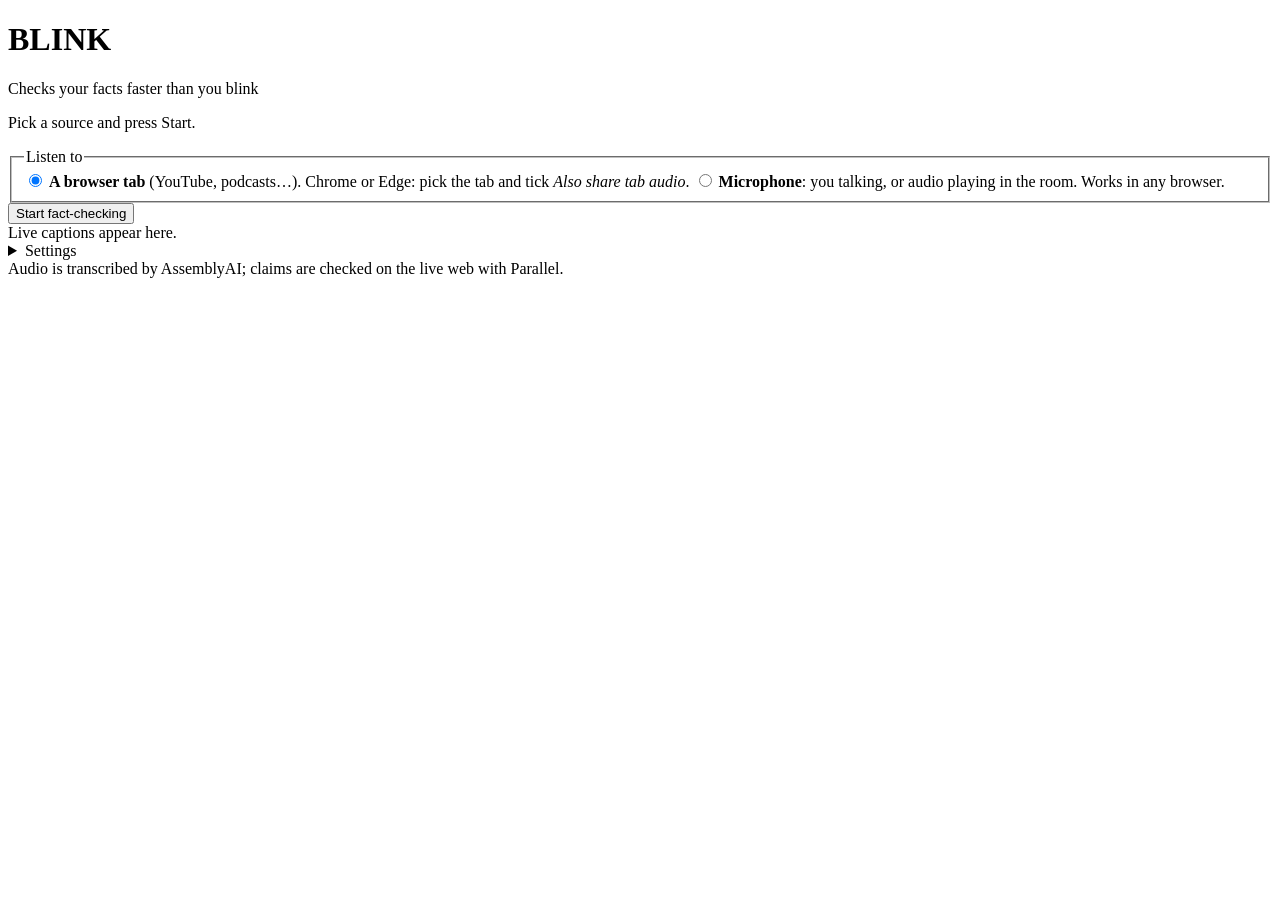
==== web/index.html @ d495c0fc "Add BLINK website and Railway deployment stream_server.py now also serves a web page that captures a" ====
<!doctype html>
<html lang="en">
<head>
  <meta charset="utf-8" />
  <meta name="viewport" content="width=device-width, initial-scale=1" />
  <title>BLINK</title>
  <meta name="description" content="BLINK checks your facts faster than you blink: live fact-checking for YouTube, podcasts and anything you can hear." />
  <link rel="stylesheet" href="/sidepanel.css" />
  <link rel="stylesheet" href="/site.css" />
</head>
<body>
  <main>
    <header>
      <div>
        <h1>BLINK</h1>
        <p class="muted tagline">Checks your facts faster than you blink</p>
        <p id="status" class="muted">Pick a source and press Start.</p>
      </div>
      <button id="stop" hidden>Stop</button>
    </header>

    <form id="start-form" class="start">
      <fieldset>
        <legend>Listen to</legend>
        <label class="choice"><input type="radio" name="source" value="tab" checked />
          <span><strong>A browser tab</strong> (YouTube, podcasts…). Chrome or Edge: pick the tab and tick <em>Also share tab audio</em>.</span></label>
        <label class="choice"><input type="radio" name="source" value="mic" />
          <span><strong>Microphone</strong>: you talking, or audio playing in the room. Works in any browser.</span></label>
      </fieldset>
      <label id="code-row" hidden>Access code
        <input id="code" type="password" autocomplete="off" />
      </label>
      <button id="start" class="primary" type="submit">Start fact-checking</button>
    </form>

    <section id="caption" class="caption muted">Live captions appear here.</section>
    <section id="feed" aria-live="polite"></section>

    <details>
      <summary>Settings</summary>
      <label>Say out loud
        <select id="speak">
          <option value="all">Every verdict</option>
          <option value="false">Only false or misleading (with the right answer)</option>
          <option value="off">Nothing (show only)</option>
        </select>
      </label>
      <label>Voice speed
        <input id="rate" type="range" min="0.8" max="1.8" step="0.05" value="1.15" />
      </label>
    </details>
    <footer class="muted">Audio is transcribed by AssemblyAI; claims are checked on the live web with Parallel.</footer>
  </main>
  <script src="/app.js" type="module"></script>
</body>
</html>
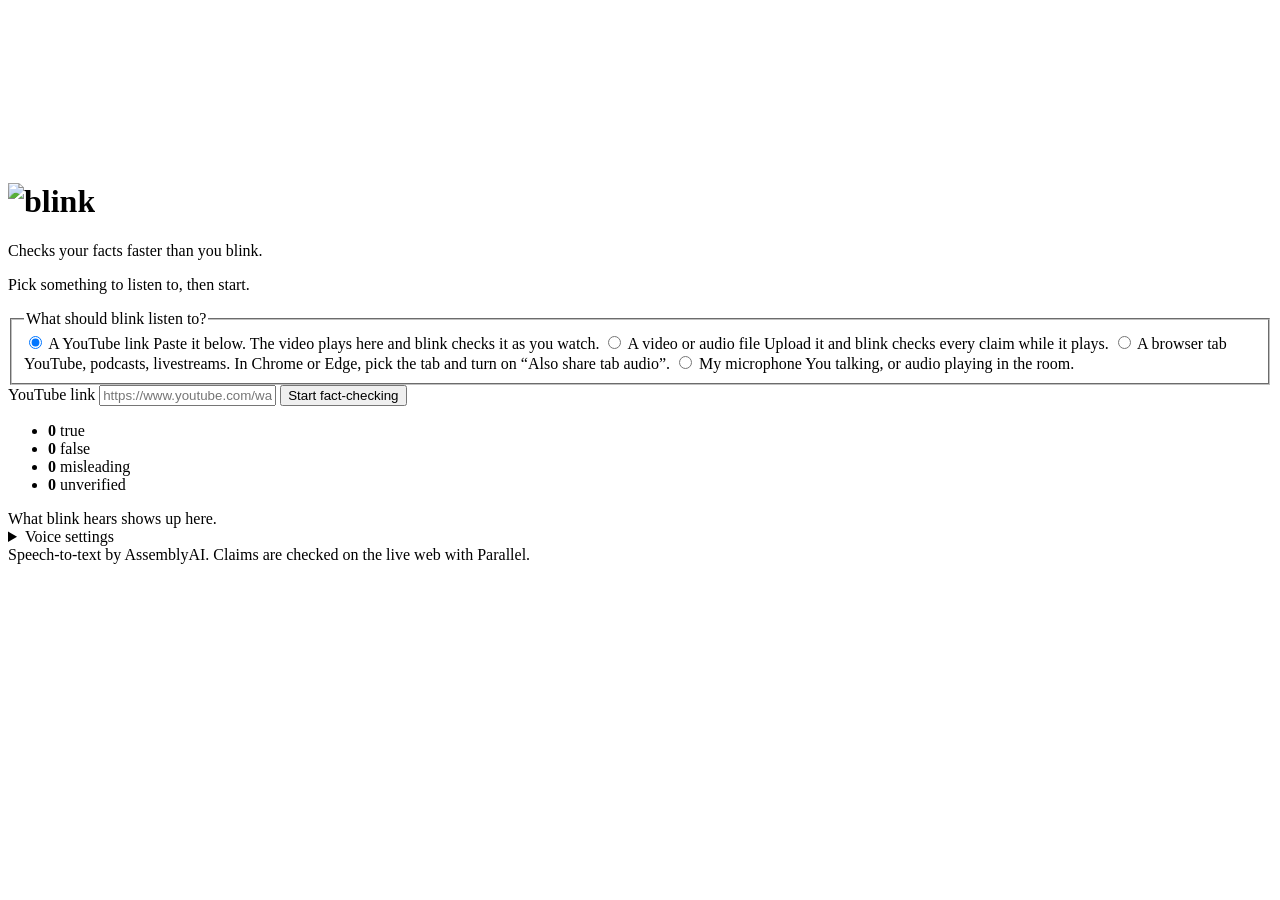
==== commit e3f7e30b: "Fact-check YouTube links and uploaded videos; 3D eye UI with the blink logo - Paste a YouTube link: " ====
--- a/web/index.html
+++ b/web/index.html
@@ -3,54 +3,104 @@
 <head>
   <meta charset="utf-8" />
   <meta name="viewport" content="width=device-width, initial-scale=1" />
-  <title>BLINK</title>
-  <meta name="description" content="BLINK checks your facts faster than you blink: live fact-checking for YouTube, podcasts and anything you can hear." />
-  <link rel="stylesheet" href="/sidepanel.css" />
+  <title>blink</title>
+  <meta name="description" content="blink checks your facts faster than you blink: live fact-checking for YouTube, podcasts, videos and anything you can hear." />
+  <meta property="og:title" content="blink" />
+  <meta property="og:description" content="Live fact-checking for anything you can hear." />
+  <meta property="og:image" content="/img/og.png" />
+  <meta name="theme-color" content="#000000" />
+  <link rel="icon" type="image/png" href="/img/favicon.png" />
+  <link rel="apple-touch-icon" href="/img/icon.png" />
+  <link rel="preconnect" href="https://fonts.googleapis.com" />
+  <link rel="preconnect" href="https://fonts.gstatic.com" crossorigin />
+  <link rel="stylesheet" href="https://fonts.googleapis.com/css2?family=Figtree:wght@400;500;700;800&display=swap" />
   <link rel="stylesheet" href="/site.css" />
+  <script type="importmap">
+    { "imports": { "three": "https://cdn.jsdelivr.net/npm/three@0.160.0/build/three.module.js" } }
+  </script>
 </head>
 <body>
-  <main>
-    <header>
-      <div>
-        <h1>BLINK</h1>
-        <p class="muted tagline">Checks your facts faster than you blink</p>
-        <p id="status" class="muted">Pick a source and press Start.</p>
-      </div>
-      <button id="stop" hidden>Stop</button>
-    </header>
+  <canvas id="scene" aria-hidden="true"></canvas>
+  <div class="app">
+    <div class="stage">
+      <div id="eye-slot" class="eye-slot" title="Poke me"></div>
+      <h1 class="wordmark"><img src="/img/wordmark.png" alt="blink" width="252" height="96" /></h1>
+      <p class="tagline">Checks your facts faster than you blink.</p>
+    </div>
 
-    <form id="start-form" class="start">
-      <fieldset>
-        <legend>Listen to</legend>
-        <label class="choice"><input type="radio" name="source" value="tab" checked />
-          <span><strong>A browser tab</strong> (YouTube, podcasts…). Chrome or Edge: pick the tab and tick <em>Also share tab audio</em>.</span></label>
-        <label class="choice"><input type="radio" name="source" value="mic" />
-          <span><strong>Microphone</strong>: you talking, or audio playing in the room. Works in any browser.</span></label>
-      </fieldset>
-      <label id="code-row" hidden>Access code
-        <input id="code" type="password" autocomplete="off" />
-      </label>
-      <button id="start" class="primary" type="submit">Start fact-checking</button>
-    </form>
+    <main class="panel">
+      <header class="bar">
+        <p id="status" class="status">Pick something to listen to, then start.</p>
+        <button id="stop" class="stop" hidden>Stop</button>
+      </header>
 
-    <section id="caption" class="caption muted">Live captions appear here.</section>
-    <section id="feed" aria-live="polite"></section>
+      <form id="start-form" class="start">
+        <fieldset class="sources">
+          <legend>What should blink listen to?</legend>
+          <label class="source">
+            <input type="radio" name="source" value="youtube" checked />
+            <span class="source-name">A YouTube link</span>
+            <span class="source-hint">Paste it below. The video plays here and blink checks it as you watch.</span>
+          </label>
+          <label class="source">
+            <input type="radio" name="source" value="file" />
+            <span class="source-name">A video or audio file</span>
+            <span class="source-hint">Upload it and blink checks every claim while it plays.</span>
+          </label>
+          <label class="source">
+            <input type="radio" name="source" value="tab" />
+            <span class="source-name">A browser tab</span>
+            <span class="source-hint">YouTube, podcasts, livestreams. In Chrome or Edge, pick the tab and turn on “Also share tab audio”.</span>
+          </label>
+          <label class="source">
+            <input type="radio" name="source" value="mic" />
+            <span class="source-name">My microphone</span>
+            <span class="source-hint">You talking, or audio playing in the room.</span>
+          </label>
+        </fieldset>
+        <label id="url-row" class="file-row">
+          <span>YouTube link</span>
+          <input id="yt-url" type="url" inputmode="url" placeholder="https://www.youtube.com/watch?v=…" autocomplete="off" />
+        </label>
+        <label id="file-row" class="file-row" hidden>
+          <span>Choose a file</span>
+          <input id="file" type="file" accept="video/*,audio/*" />
+        </label>
+        <label id="code-row" class="code-row" hidden>Access code
+          <input id="code" type="password" autocomplete="off" />
+        </label>
+        <button id="start" class="go" type="submit">Start fact-checking</button>
+      </form>
 
-    <details>
-      <summary>Settings</summary>
-      <label>Say out loud
-        <select id="speak">
-          <option value="all">Every verdict</option>
-          <option value="false">Only false or misleading (with the right answer)</option>
-          <option value="off">Nothing (show only)</option>
-        </select>
-      </label>
-      <label>Voice speed
-        <input id="rate" type="range" min="0.8" max="1.8" step="0.05" value="1.15" />
-      </label>
-    </details>
-    <footer class="muted">Audio is transcribed by AssemblyAI; claims are checked on the live web with Parallel.</footer>
-  </main>
+      <video id="player" class="player" controls playsinline hidden></video>
+      <div id="yt-wrap" class="yt" hidden><div id="yt"></div></div>
+
+      <ul class="tally" aria-label="Verdicts so far">
+        <li class="t-true"><b id="n-true">0</b> true</li>
+        <li class="t-false"><b id="n-false">0</b> false</li>
+        <li class="t-misleading"><b id="n-misleading">0</b> misleading</li>
+        <li class="t-unverified"><b id="n-unverified">0</b> unverified</li>
+      </ul>
+
+      <section id="caption" class="caption muted">What blink hears shows up here.</section>
+      <section id="feed" aria-live="polite"></section>
+
+      <details class="settings">
+        <summary>Voice settings</summary>
+        <label>Say out loud
+          <select id="speak">
+            <option value="all">Every verdict</option>
+            <option value="false">Only false or misleading (with the right answer)</option>
+            <option value="off">Nothing (show only)</option>
+          </select>
+        </label>
+        <label>Voice speed
+          <input id="rate" type="range" min="0.8" max="1.8" step="0.05" value="1.15" />
+        </label>
+      </details>
+      <footer>Speech-to-text by AssemblyAI. Claims are checked on the live web with Parallel.</footer>
+    </main>
+  </div>
   <script src="/app.js" type="module"></script>
 </body>
 </html>
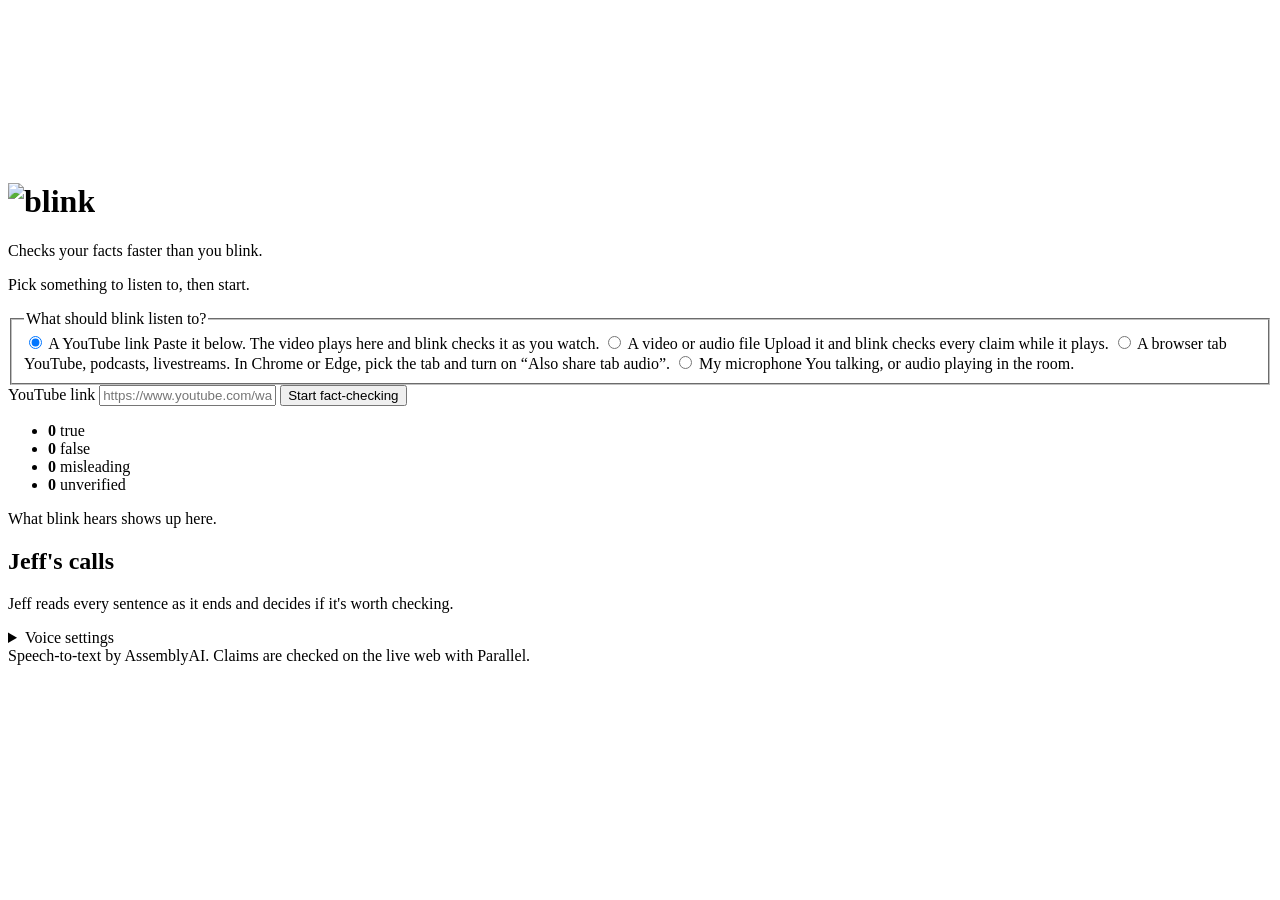
==== commit 3e5d7f55: "Jeff: judge every finished sentence before fact-checking it Each sentence from AssemblyAI's punctuat" ====
--- a/web/index.html
+++ b/web/index.html
@@ -23,7 +23,7 @@
   <canvas id="scene" aria-hidden="true"></canvas>
   <div class="app">
     <div class="stage">
-      <div id="eye-slot" class="eye-slot" title="Poke me"></div>
+      <div id="eye-slot" class="eye-slot" title="Poke Jeff"></div>
       <h1 class="wordmark"><img src="/img/wordmark.png" alt="blink" width="252" height="96" /></h1>
       <p class="tagline">Checks your facts faster than you blink.</p>
     </div>
@@ -83,6 +83,11 @@
       </ul>
 
       <section id="caption" class="caption muted">What blink hears shows up here.</section>
+      <section class="jeff" aria-labelledby="jeff-title">
+        <h2 id="jeff-title">Jeff's calls</h2>
+        <p class="jeff-intro">Jeff reads every sentence as it ends and decides if it's worth checking.</p>
+        <ol id="jeff-log" class="jeff-log" aria-live="polite"></ol>
+      </section>
       <section id="feed" aria-live="polite"></section>
 
       <details class="settings">
